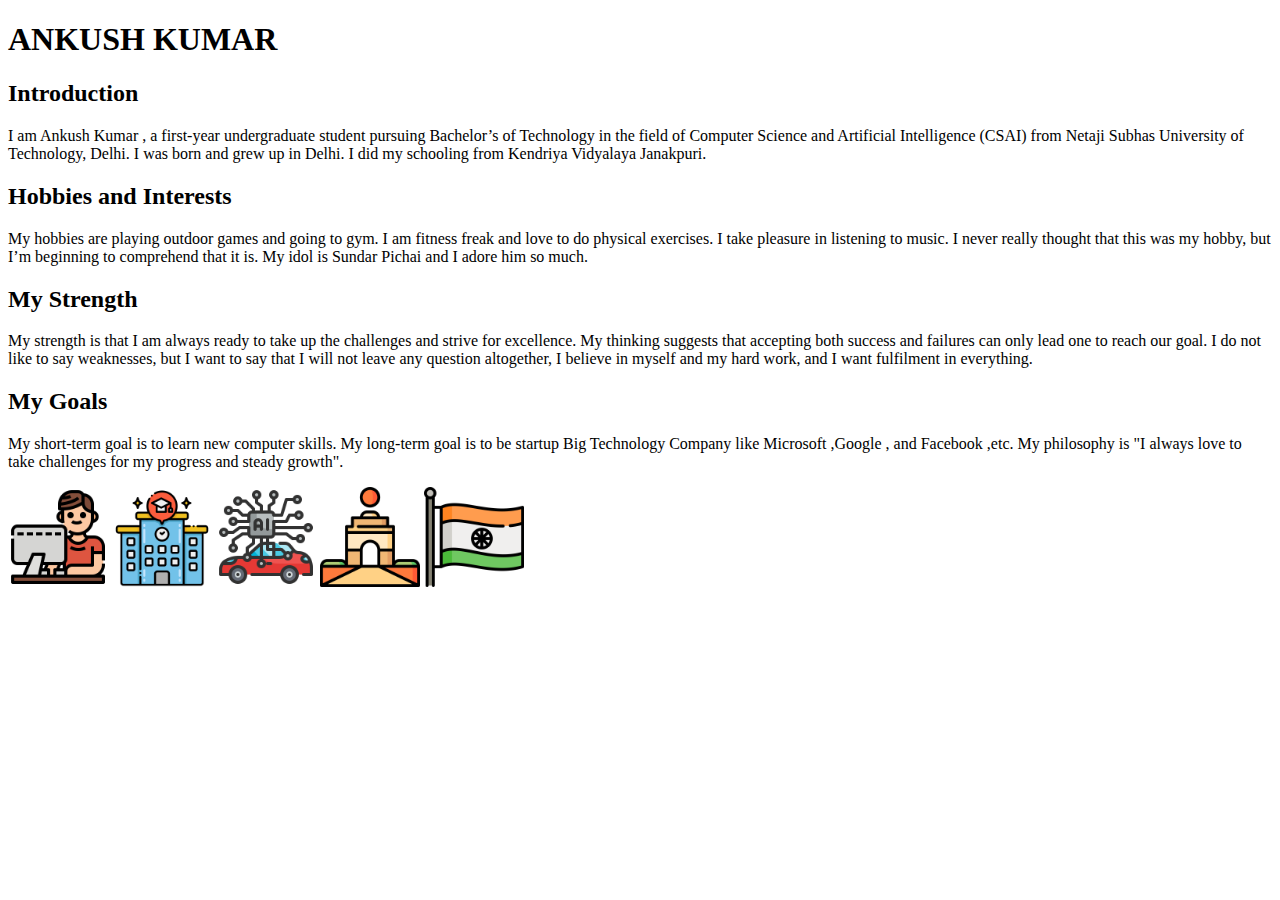
==== about.html @ 68617f91 "Add files via upload" ====
<!DOCTYPE html>
<html lang="en">
<head>
    <meta charset="UTF-8">
    <meta http-equiv="X-UA-Compatible" content="IE=edge">
    <meta name="viewport" content="width=device-width, initial-scale=1.0">
    <title>Document</title>
    <link rel="stylesheet" href="./css/style.css">
</head>
<body class = "about">
    <h1>
        ANKUSH KUMAR 
    </h1>
    <section id = "aboutsec">
    <div>
    <h2 class = "h2about" >   Introduction</h2>
    <p>I am Ankush Kumar , a first-year undergraduate student pursuing 
        Bachelor’s of Technology in the field of Computer Science and Artificial 
        Intelligence (CSAI) from Netaji Subhas University of Technology, Delhi. I 
        was born and grew up in Delhi. I did my schooling from Kendriya
        Vidyalaya Janakpuri.
    <p>
    </div>
    <div>
    <h2 class = "h2about">   Hobbies and Interests </h2>
    <p>
        My hobbies are playing outdoor games and going to gym. I am fitness 
        freak and love to do physical exercises. I take pleasure in listening to 
        music. I never really thought that this was my hobby, but I’m beginning 
        to comprehend that it is. My idol is Sundar Pichai and I adore him so 
        much.
    </p>
    </div>
    <div>
    <h2 class = "h2about" >   My Strength </h2>
    <p>
        My strength is that I am always ready to take up the challenges and 
        strive for excellence. My thinking suggests that accepting both success 
        and failures can only lead one to reach our goal. I do not like to say 
        weaknesses, but I want to say that I will not leave any question 
        altogether, I believe in myself and my hard work, and I want fulfilment 
        in everything.
    </p>
    </div>
    <div>
    <h2 class = "h2about" >  My Goals</h2>
    <p>
        My short-term goal is to learn new computer skills. My long-term goal 
        is to be startup Big Technology Company like Microsoft ,Google , and 
        Facebook ,etc. My philosophy is "I always love to take challenges for my 
        progress and steady growth".
    </p>
    </div>
    </section>
    <sectipn class = "logos" height = 100 width = 100>
    <img src="computer.png"height = 100 width = 100 >
    <img src="university.png"height = 100 width = 100 >
    <img src="ai.png"height = 100 width = 100 >
    <img src="rajpath.png"height = 100 width = 100 >
    <img src="india (1).png"height = 100 width = 100>

    </section>


    
</body>
</html>
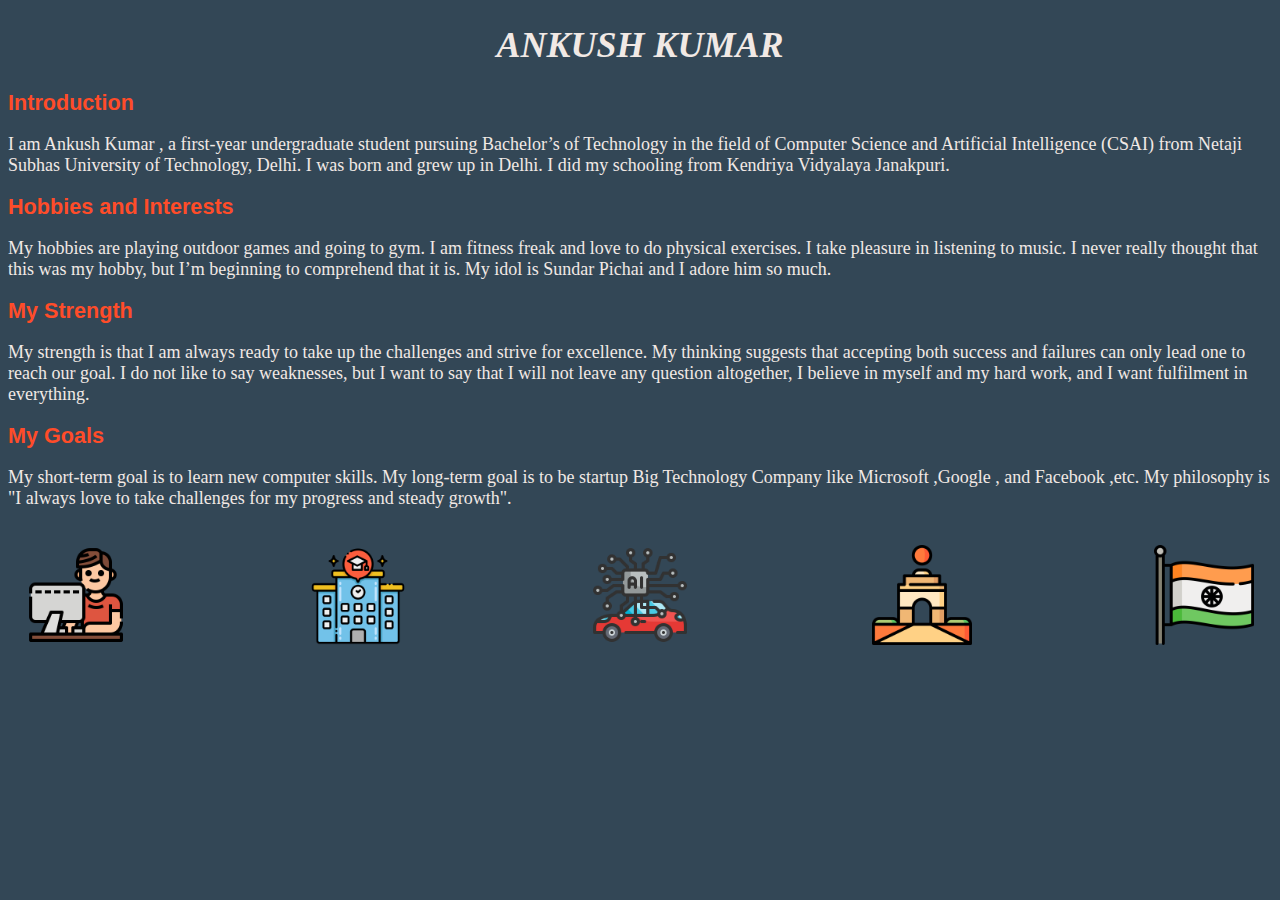
==== commit 1617dafa: "Update about.html" ====
--- a/about.html
+++ b/about.html
@@ -5,7 +5,7 @@
     <meta http-equiv="X-UA-Compatible" content="IE=edge">
     <meta name="viewport" content="width=device-width, initial-scale=1.0">
     <title>Document</title>
-    <link rel="stylesheet" href="./css/style.css">
+    <link rel="stylesheet" href="style.css">
 </head>
 <body class = "about">
     <h1>
@@ -64,4 +64,4 @@
 
     
 </body>
-</html>+</html>
--- a/style.css
+++ b/style.css
@@ -0,0 +1,164 @@
+body{
+background-color: black ;
+color:azure;
+}
+.about{
+  background-color:#334756;
+  color : #F1E9E5;
+  font-size: large;
+}
+a{
+  text-decoration: none;
+}
+.h2about {
+  color: #FF4C29;
+  font-family: sans-serif;
+  font-size: larger;
+  font-weight: bold;
+  text-align:inherit;
+}
+#about{
+  display : flex ;
+  flex-wrap: wrap;
+  flex-direction: column;
+  justify-content: space-evenly;
+}
+
+h1{
+  font-style: oblique;
+  text-align: center;
+}
+#container{
+  background-color: #78DEC7 ;
+  width : 90%;
+  height: 500px;
+  margin: 0 auto;
+  display : flex ;
+  flex-wrap: wrap;
+  flex-direction: row;
+  justify-content: space-between;
+  padding: 1em;
+
+}
+
+#container .hi{
+  width : 250px;
+  height : 75px ;
+  display: flex;
+  justify-content: center;
+  
+
+}
+.achievement{
+font-size: larger;
+font-family: 'Gill Sans', 'Gill Sans MT', Calibri, 'Trebuchet MS', sans-serif;
+color: coral;
+
+}
+.achieve{
+  background-color: #334756;
+  color : #F1E9E5;
+  font-size: large;
+}
+ 
+.h2 a:hover{
+  color:#000000 ;
+  text-decoration: none;
+  text-align: center;
+  
+}
+.footerdad{
+  display : flex ;
+  justify-content: center;
+}
+.footer{
+  background-color: white;
+  width : 90%;
+  height : 100px;
+  display : flex;
+  justify-content: center;
+  justify-content: space-between;
+  padding :1em ;
+}
+.skills{
+  background-color: #334756;
+  color : #F1E9E5;
+  font-size: large;
+}
+.skill{
+  height: 400px;
+  width :500px;
+  display:flex;
+  padding :2em;
+  justify-content: center;
+}
+.logos{
+display : flex;
+justify-content: space-between;
+padding : 1em ;
+}
+h3{
+  text-align: left;
+  font-family:'Gill Sans', 'Gill Sans MT', Calibri, 'Trebuchet MS', sans-serif;
+  font-size:80px;
+  color:#444444;
+  height: 10px;
+}
+h4{
+  text-align: center;
+  font-family:'Gill Sans', 'Gill Sans MT', Calibri, 'Trebuchet MS', sans-serif;
+  font-size:40px;
+  color:#444444;
+  height: 20px;
+}
+.hello{
+  display: flex;
+  flex-direction: column
+  
+}
+
+.ankush{
+  padding:1em;
+  margin-top: 1%;
+}
+.ankush img{
+  border-width: 0.5em;
+  border-color: red;
+  border-style:ridge;
+  border-radius:50%;
+}
+.button {
+  height : 4em;
+  width : 10em;
+  border: none;
+  background-color:white;
+  color:white;
+  font-family: Arial, Helvetica, sans-serif;
+  font-weight: bold;
+  font-size: large;
+  padding: 15px 32px;
+  text-align: center;
+  text-decoration: none;
+  display: inline-block;
+  font-size: 16px;
+  margin: 4px 2px;
+  cursor: pointer;
+}
+.button:hover{
+background:red;
+}
+h5{
+  text-align: right;
+}
+.contacts{
+  background-color: #334756;
+  color : white;
+  font-size: large;
+}
+.contact{
+  display :flex;
+  flex-direction: column;
+  justify-content: center;
+  height: 3em;
+  padding-bottom :2em;
+}